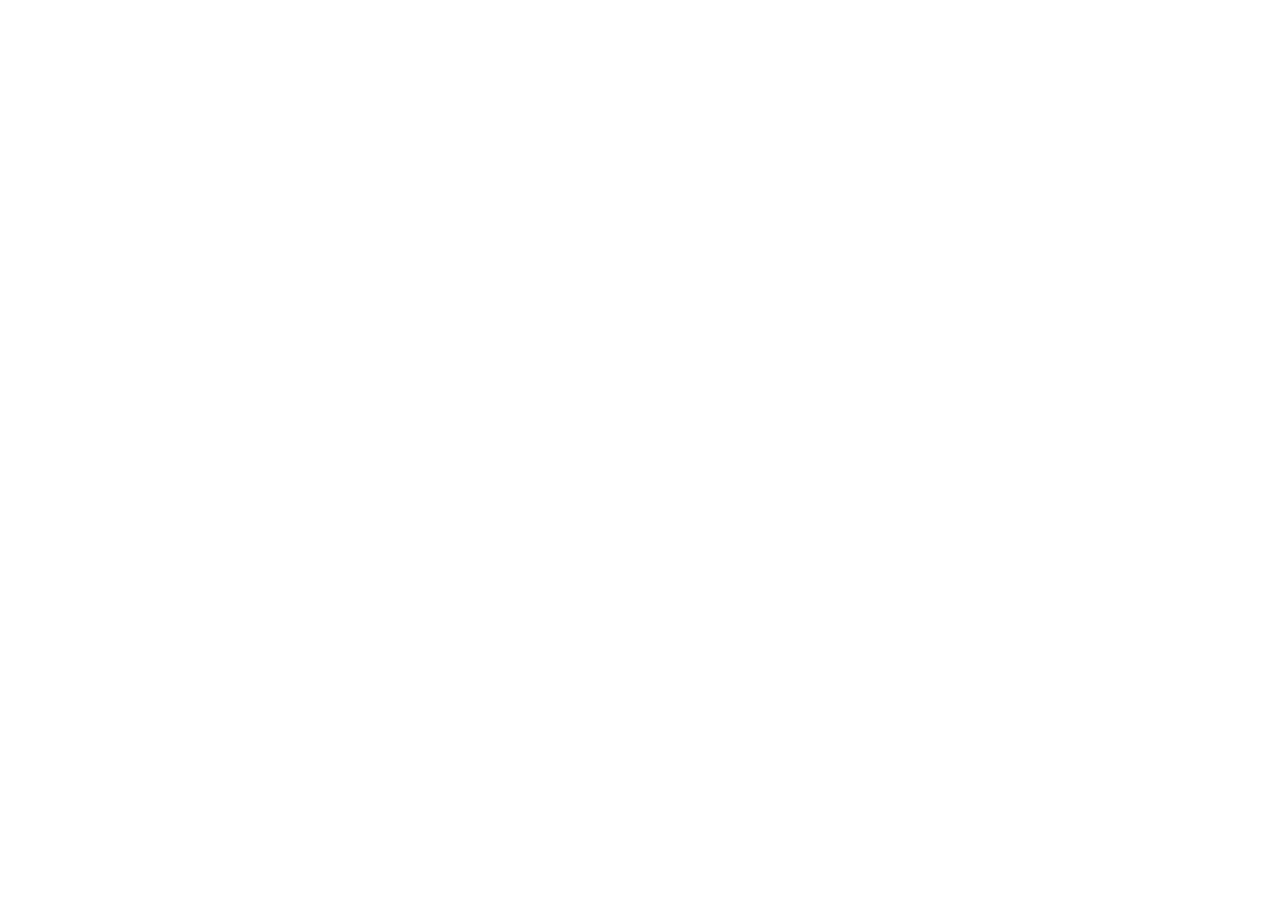
==== index.html @ 813dc895 "Publish Re:NQX STEP 2 build" ====
<!doctype html>
<html lang="ja">
  <head>
    <meta charset="UTF-8" />
    <meta name="viewport" content="width=device-width, initial-scale=1, viewport-fit=cover" />
    <meta name="theme-color" content="#050505" />
    <meta name="apple-mobile-web-app-capable" content="yes" />
    <meta name="apple-mobile-web-app-status-bar-style" content="black" />
    <title>Re:NQX</title>
    <link rel="icon" href="./icon.svg" />
    <script type="module" crossorigin src="/Re-NQX-Pages/assets/index-Bi3gUn52.js"></script>
    <link rel="stylesheet" crossorigin href="/Re-NQX-Pages/assets/index-CDA-63si.css">
  <link rel="manifest" href="/Re-NQX-Pages/manifest.webmanifest"><script id="vite-plugin-pwa:register-sw" src="/Re-NQX-Pages/registerSW.js"></script></head>
  <body>
    <div id="app"></div>
  </body>
</html>
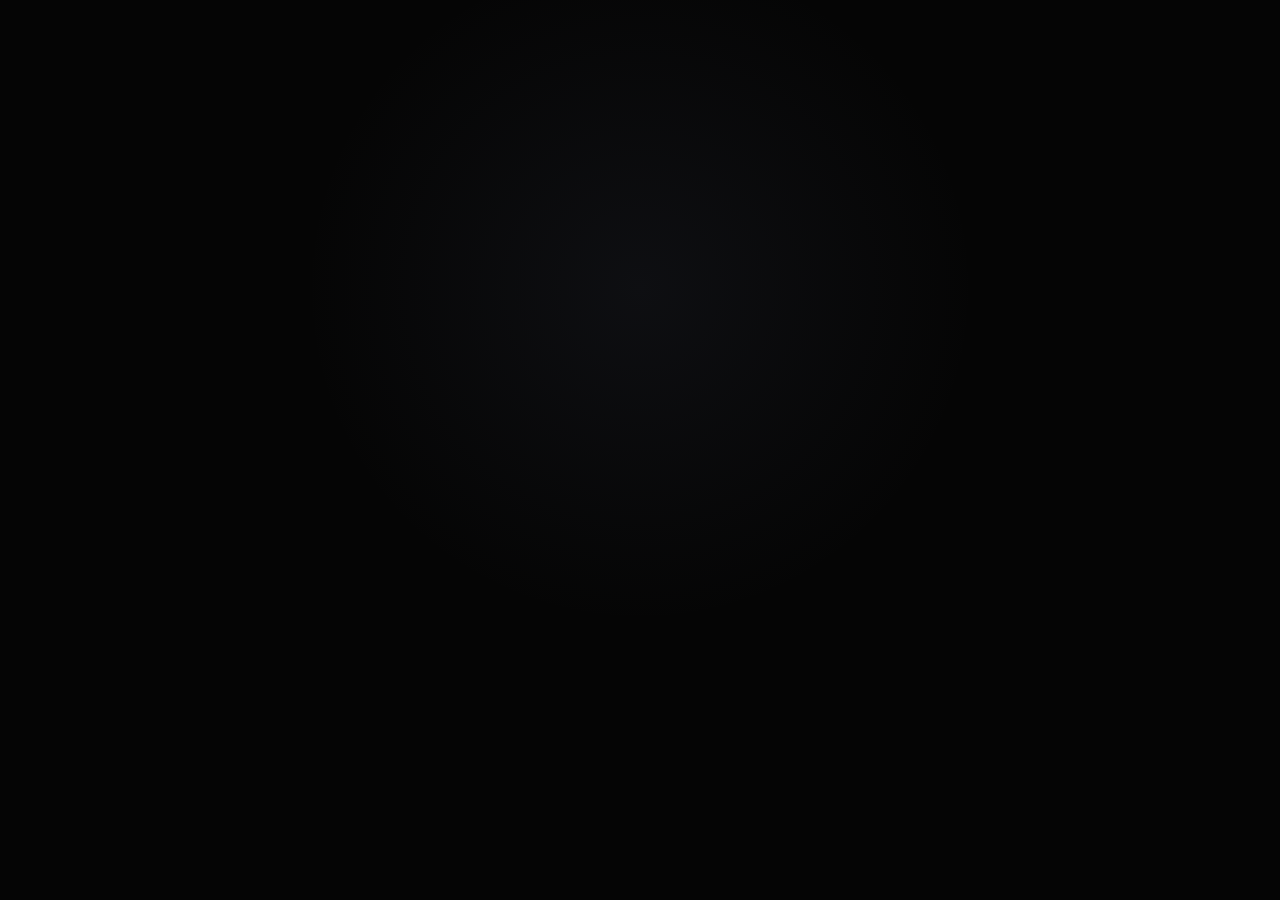
==== commit 706a1abd: "Make STEP 2 mirror portable for direct device testing" ====
--- a/index.html
+++ b/index.html
@@ -8,10 +8,12 @@
     <meta name="apple-mobile-web-app-status-bar-style" content="black" />
     <title>Re:NQX</title>
     <link rel="icon" href="./icon.svg" />
-    <script type="module" crossorigin src="/Re-NQX-Pages/assets/index-Bi3gUn52.js"></script>
-    <link rel="stylesheet" crossorigin href="/Re-NQX-Pages/assets/index-CDA-63si.css">
-  <link rel="manifest" href="/Re-NQX-Pages/manifest.webmanifest"><script id="vite-plugin-pwa:register-sw" src="/Re-NQX-Pages/registerSW.js"></script></head>
+    <link rel="stylesheet" crossorigin href="./assets/index-CDA-63si.css" />
+    <link rel="manifest" href="./manifest.webmanifest" />
+    <script type="module" src="./assets/app-loader.js"></script>
+    <script src="./registerSW.js"></script>
+  </head>
   <body>
     <div id="app"></div>
   </body>
-</html>+</html>
--- a/assets/index-CDA-63si.css
+++ b/assets/index-CDA-63si.css
@@ -0,0 +1 @@
+:root{color:#f4f4f4;font-synthesis:none;text-rendering:optimizelegibility;background:#050505;font-family:-apple-system,BlinkMacSystemFont,Segoe UI,sans-serif}*{box-sizing:border-box}html,body,#app{width:100%;min-height:100%;margin:0}body{background:radial-gradient(circle at 50% 32%,#7882aa14,#0000 38%),#050505;min-height:100dvh;overflow-x:hidden}button{font:inherit;color:inherit;-webkit-tap-highlight-color:transparent;background:0 0;border:0}button:focus-visible{outline-offset:3px;outline:2px solid #f4f4f4cc}.screen{width:min(100%,520px);min-height:100dvh;padding:max(1rem, env(safe-area-inset-top)) max(1rem, env(safe-area-inset-right)) max(1rem, env(safe-area-inset-bottom)) max(1rem, env(safe-area-inset-left));margin:0 auto}.topbar{justify-content:center;align-items:center;min-height:3.5rem;display:flex}.topbar h1,.detail-header h1{letter-spacing:.15em;margin:0;font-size:1rem;font-weight:700}.notice,.phase-message,.signal-copy,.sync-stage,.empty-detail{text-align:center;letter-spacing:.14em;opacity:.72;margin:0;font-size:.72rem}.notice{min-height:1.2rem}.empty-observation{place-content:center;justify-items:center;gap:1.25rem;min-height:calc(100dvh - 6rem);display:grid}.primary-action,.secondary-action,.phase-action,.bottom-nav button,.detail-header button{letter-spacing:.12em;border:1px solid #f4f4f43d;border-radius:999px;min-height:3rem;padding:.7rem 1.2rem;font-size:.74rem}.primary-action{color:#080808;background:#f4f4f4eb;border-color:#0000;min-width:10rem}.main-screen{grid-template-rows:auto auto 1fr auto auto auto;gap:.8rem;display:grid}.observation-card{align-content:center;place-items:center;gap:.5rem;min-height:56dvh;display:grid}.aberrant-canvas{filter:drop-shadow(0 0 16px #e1e4ff1f);width:min(72vw,300px);max-width:100%;height:min(72vw,300px);display:block}.aberrant-canvas.compact{width:min(54vw,220px);height:min(54vw,220px)}.aberrant-canvas.thumbnail{width:92px;height:92px}.identity-line{letter-spacing:.1em;flex-wrap:wrap;justify-content:center;gap:.8rem 1.2rem;font-size:.68rem;display:flex}.phase-action{border-radius:.8rem;width:100%;min-height:3.4rem}.phase-message{min-height:1rem}.bottom-nav{grid-template-columns:1fr 1fr;gap:.8rem;display:grid}.bottom-nav button{border-radius:.8rem;width:100%}.scanner-screen{grid-template-rows:auto 1fr;display:grid}.scanner-panel{place-content:center;justify-items:center;gap:1rem;display:grid}.sync-stage{min-height:1rem}.video-frame{aspect-ratio:1;background:#000;border:1px solid #f4f4f447;border-radius:1rem;width:min(82vw,380px);overflow:hidden}#qr-video{object-fit:cover;width:100%;height:100%;display:block}.secondary-action{min-width:8rem}.detail-screen{align-content:start;gap:1rem;display:grid}.detail-header{grid-template-columns:5rem 1fr 5rem;align-items:center;min-height:3.5rem;display:grid}.detail-header h1{text-align:center}.detail-header button{justify-self:start;min-height:2.5rem;padding:.45rem .8rem;font-size:.65rem}.detail-visual{place-items:center;display:grid}.status-grid{background:#f4f4f414;border:1px solid #f4f4f426;border-radius:.85rem;grid-template-columns:1fr 1fr;gap:1px;margin:0;display:grid;overflow:hidden}.status-grid>div{background:#050505f5;min-width:0;padding:.85rem}.status-grid .wide{grid-column:1/-1}.status-grid dt{letter-spacing:.12em;opacity:.55;font-size:.61rem}.status-grid dd{overflow-wrap:anywhere;margin:.35rem 0 0;font-size:.83rem}.history-current{border:1px solid #f4f4f426;border-radius:.85rem;grid-template-columns:104px 1fr;align-items:center;gap:1rem;padding:1rem;display:grid}.history-current p{letter-spacing:.08em;margin:.28rem 0;font-size:.72rem}.empty-detail{padding:2rem 0}@media (width<=360px){.screen{padding-left:.75rem;padding-right:.75rem}.identity-line{gap:.5rem .8rem}.history-current{grid-template-columns:86px 1fr}.aberrant-canvas.thumbnail{width:78px;height:78px}}
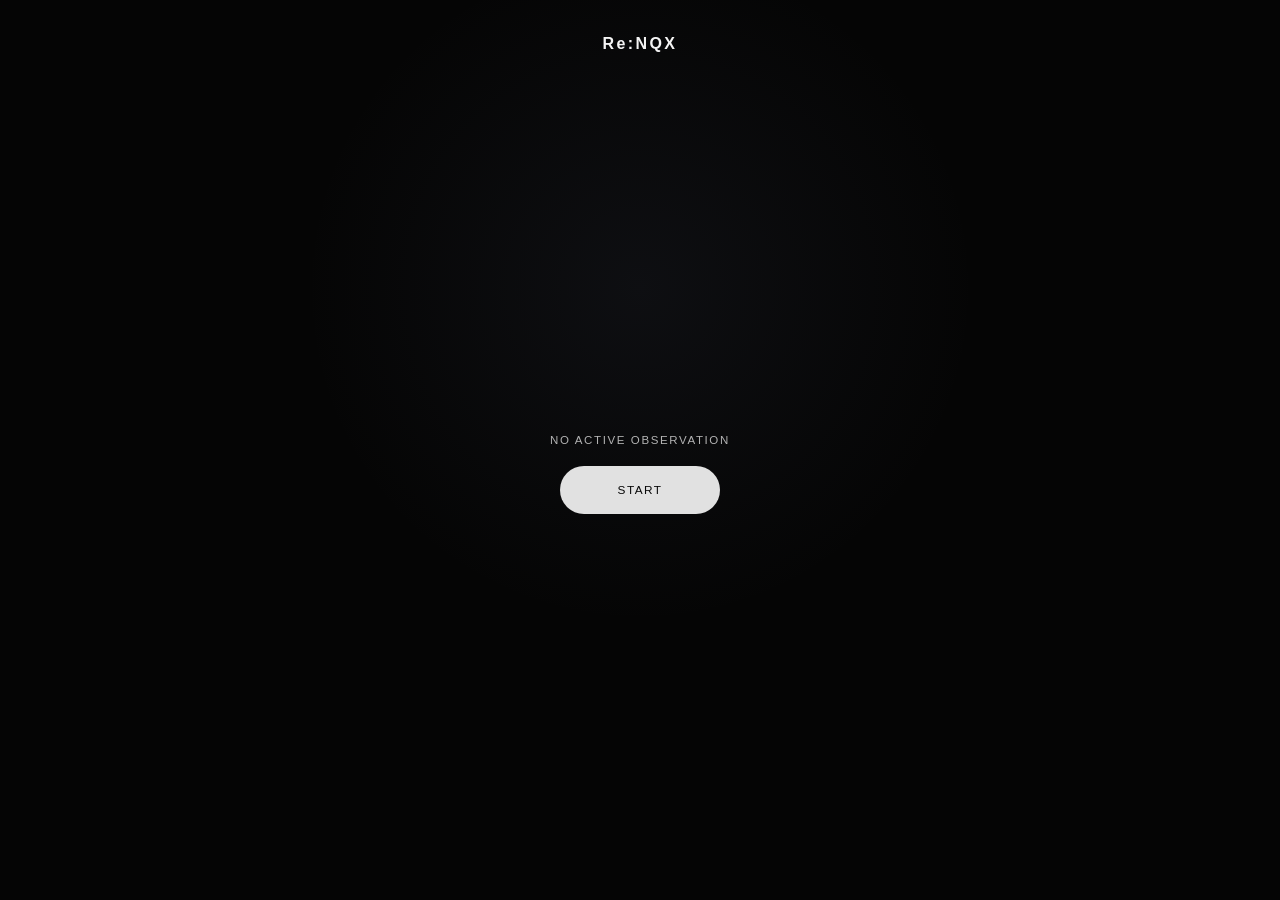
==== commit 9638f45b: "Publish frozen Re:NQX release e3e1bb4cd2a690aec4931e89e7fda343d93b6bd5" ====
--- a/index.html
+++ b/index.html
@@ -1,19 +1 @@
-<!doctype html>
-<html lang="ja">
-  <head>
-    <meta charset="UTF-8" />
-    <meta name="viewport" content="width=device-width, initial-scale=1, viewport-fit=cover" />
-    <meta name="theme-color" content="#050505" />
-    <meta name="apple-mobile-web-app-capable" content="yes" />
-    <meta name="apple-mobile-web-app-status-bar-style" content="black" />
-    <title>Re:NQX</title>
-    <link rel="icon" href="./icon.svg" />
-    <link rel="stylesheet" crossorigin href="./assets/index-CDA-63si.css" />
-    <link rel="manifest" href="./manifest.webmanifest" />
-    <script type="module" src="./assets/app-loader.js"></script>
-    <script src="./registerSW.js"></script>
-  </head>
-  <body>
-    <div id="app"></div>
-  </body>
-</html>
+<!doctype html><html lang="ja"><head><meta charset="utf-8"><meta name="viewport" content="width=device-width,initial-scale=1"><meta http-equiv="refresh" content="0;url=/re-NQX/"><title>Re:NQX</title></head><body><a href="/re-NQX/">Re:NQX</a></body></html>
